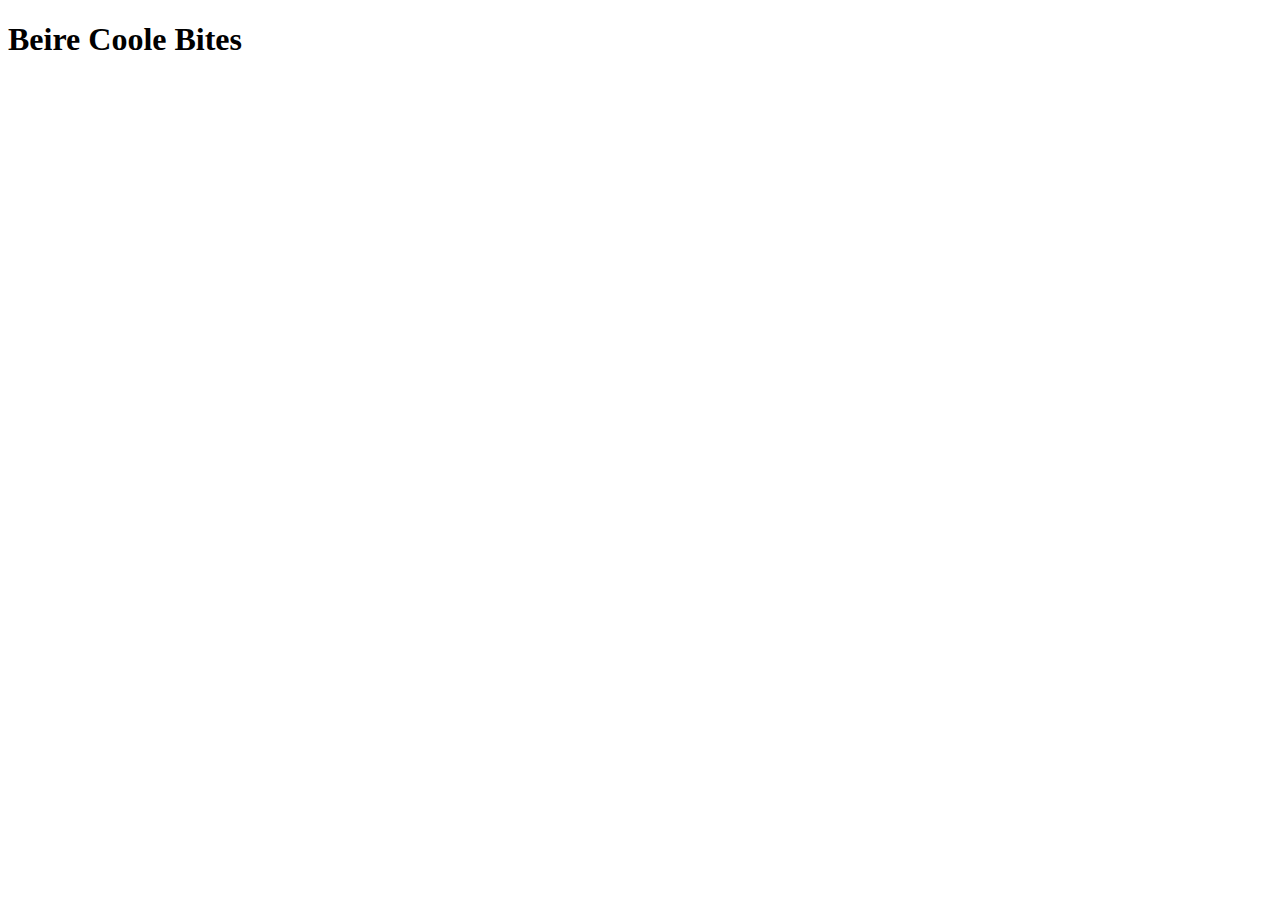
==== overzicht.html @ c56c7917 "starter files" ====
<!DOCTYPE html>
<html lang="en">
<head>
    <meta charset="UTF-8">
    <meta name="viewport" content="width=device-width, initial-scale=1.0">
    <meta http-equiv="X-UA-Compatible" content="ie=edge">
    <title>Overzicht</title>
    <link rel="stylesheet" href="assets/main.css">
    <script src="https://ajax.googleapis.com/ajax/libs/jquery/3.4.1/jquery.min.js"></script>
</head>
<body>
    <h1>Beire Coole Bites</h1>
    <div class="week" id="week">

    </div>

    <script src="assets/overzicht.js"></script>
</body>
</html>
---- assets/main.css ----
.title{
    text-align: center;
}

.week{
    display: flex;
    justify-content: space-around;
    padding: 50px;
}

.dag{
    text-align: center;
    padding: 30px;
}

.dagNaam{
    padding: 10px;
}

.form-style-1 {
	margin:10px auto;
	max-width: 400px;
	padding: 20px 12px 10px 20px;
	font: 13px "Lucida Sans Unicode", "Lucida Grande", sans-serif;
}
.form-style-1 li {
	padding: 0;
	display: block;
	list-style: none;
	margin: 10px 0 0 0;
}
.form-style-1 label{
	margin:0 0 3px 0;
	padding:0px;
	display:block;
	font-weight: bold;
}
.form-style-1 input[type=text], 
.form-style-1 input[type=date],
.form-style-1 input[type=datetime],
.form-style-1 input[type=number],
.form-style-1 input[type=search],
.form-style-1 input[type=time],
.form-style-1 input[type=url],
.form-style-1 input[type=email],
textarea, 
select{
	box-sizing: border-box;
	-webkit-box-sizing: border-box;
	-moz-box-sizing: border-box;
	border:1px solid #BEBEBE;
	padding: 7px;
	margin:0px;
	-webkit-transition: all 0.30s ease-in-out;
	-moz-transition: all 0.30s ease-in-out;
	-ms-transition: all 0.30s ease-in-out;
	-o-transition: all 0.30s ease-in-out;
	outline: none;	
}
.form-style-1 input[type=text]:focus, 
.form-style-1 input[type=date]:focus,
.form-style-1 input[type=datetime]:focus,
.form-style-1 input[type=number]:focus,
.form-style-1 input[type=search]:focus,
.form-style-1 input[type=time]:focus,
.form-style-1 input[type=url]:focus,
.form-style-1 input[type=email]:focus,
.form-style-1 textarea:focus, 
.form-style-1 select:focus{
	-moz-box-shadow: 0 0 8px #88D5E9;
	-webkit-box-shadow: 0 0 8px #88D5E9;
	box-shadow: 0 0 8px #88D5E9;
	border: 1px solid #88D5E9;
}
.form-style-1 .field-divided{
	width: 49%;
}

.form-style-1 .field-long{
	width: 100%;
}
.form-style-1 .field-select{
	width: 100%;
}
.form-style-1 .field-textarea{
	height: 100px;
}
.form-style-1 input[type=submit], .form-style-1 input[type=button]{
	background: #4B99AD;
	padding: 8px 15px 8px 15px;
	border: none;
	color: #fff;
}
.form-style-1 input[type=submit]:hover, .form-style-1 input[type=button]:hover{
	background: #4691A4;
	box-shadow:none;
	-moz-box-shadow:none;
	-webkit-box-shadow:none;
}
.form-style-1 .required{
	color:red;
}
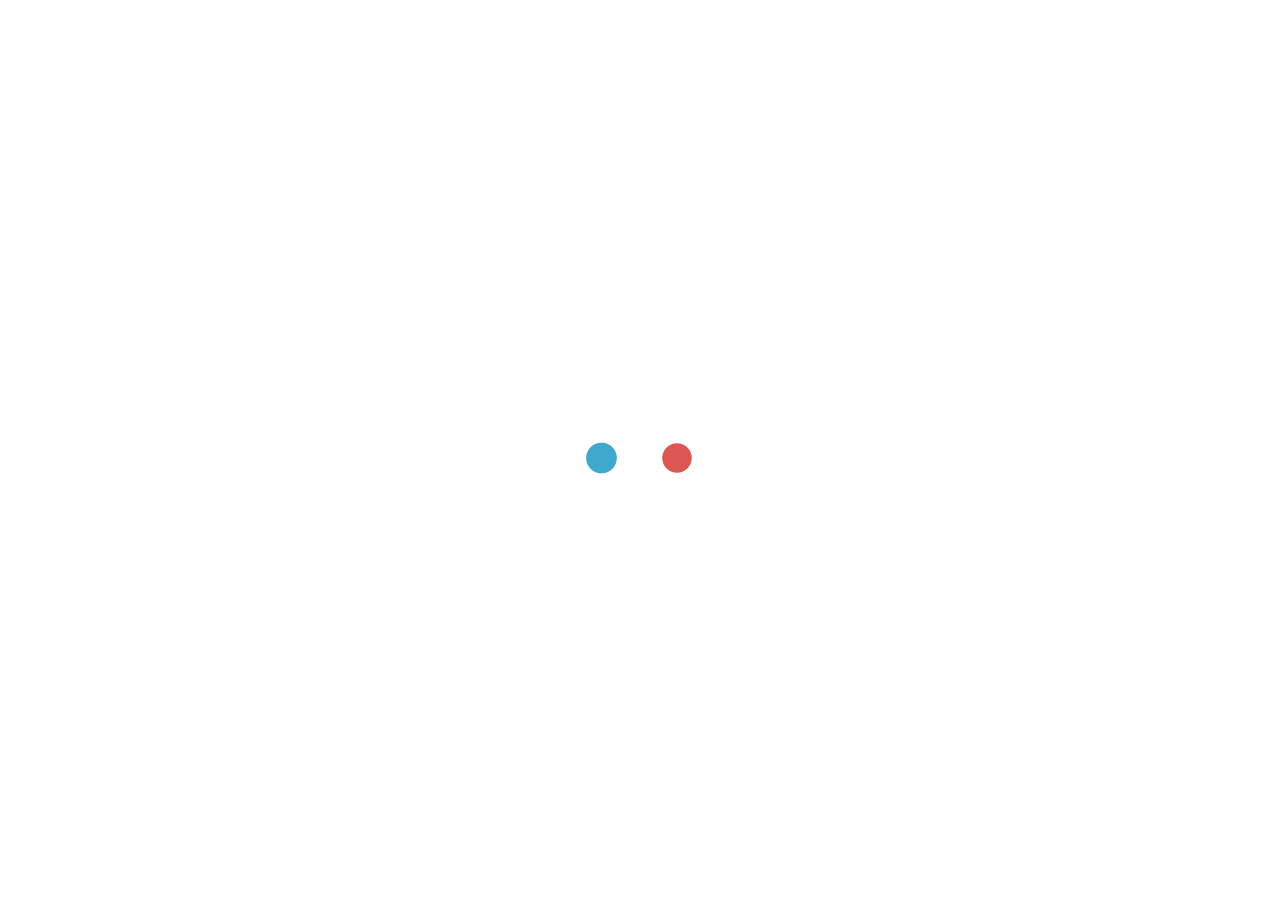
==== commit 59a581ee: "Loading icon added" ====
--- a/overzicht.html
+++ b/overzicht.html
@@ -1,5 +1,6 @@
 <!DOCTYPE html>
 <html lang="en">
+
 <head>
     <meta charset="UTF-8">
     <meta name="viewport" content="width=device-width, initial-scale=1.0">
@@ -8,12 +9,20 @@
     <link rel="stylesheet" href="assets/main.css">
     <script src="https://ajax.googleapis.com/ajax/libs/jquery/3.4.1/jquery.min.js"></script>
 </head>
+
 <body>
-    <h1>Beire Coole Bites</h1>
-    <div class="week" id="week">
+    <div id="loadingDiv" class="loadingDiv">
+            <img src="/assets/img/Preloader_4.gif">
+    </div>
+    <div id="content">
+        <h1 class="title">Beire Coole Bites</h1>
+        <div class="week" id="week">
 
+        </div>
     </div>
+
 
     <script src="assets/overzicht.js"></script>
 </body>
+
 </html>--- a/assets/main.css
+++ b/assets/main.css
@@ -1,41 +1,53 @@
-.title{
-    text-align: center;
+.title {
+	text-align: center;
 }
 
-.week{
-    display: flex;
-    justify-content: space-around;
-    padding: 50px;
+.loadingDiv {
+	display: flex;
+	flex-direction: column;
+	justify-content: center;
+	align-items: center;
+	text-align: center;
+	min-height: 100vh;
 }
 
-.dag{
-    text-align: center;
-    padding: 30px;
+.week {
+	display: flex;
+	justify-content: space-around;
+	padding: 50px;
 }
 
-.dagNaam{
-    padding: 10px;
+.dag {
+	text-align: center;
+	padding: 30px;
+}
+
+.dagNaam {
+	padding: 10px;
 }
 
 .form-style-1 {
-	margin:10px auto;
+	margin: 10px auto;
 	max-width: 400px;
 	padding: 20px 12px 10px 20px;
 	font: 13px "Lucida Sans Unicode", "Lucida Grande", sans-serif;
 }
+
 .form-style-1 li {
 	padding: 0;
 	display: block;
 	list-style: none;
 	margin: 10px 0 0 0;
 }
-.form-style-1 label{
-	margin:0 0 3px 0;
-	padding:0px;
-	display:block;
+
+.form-style-1 label {
+	margin: 0 0 3px 0;
+	padding: 0px;
+	display: block;
 	font-weight: bold;
 }
-.form-style-1 input[type=text], 
+
+.form-style-1 input[type=text],
 .form-style-1 input[type=date],
 .form-style-1 input[type=datetime],
 .form-style-1 input[type=number],
@@ -43,21 +55,22 @@
 .form-style-1 input[type=time],
 .form-style-1 input[type=url],
 .form-style-1 input[type=email],
-textarea, 
-select{
+textarea,
+select {
 	box-sizing: border-box;
 	-webkit-box-sizing: border-box;
 	-moz-box-sizing: border-box;
-	border:1px solid #BEBEBE;
+	border: 1px solid #BEBEBE;
 	padding: 7px;
-	margin:0px;
+	margin: 0px;
 	-webkit-transition: all 0.30s ease-in-out;
 	-moz-transition: all 0.30s ease-in-out;
 	-ms-transition: all 0.30s ease-in-out;
 	-o-transition: all 0.30s ease-in-out;
-	outline: none;	
+	outline: none;
 }
-.form-style-1 input[type=text]:focus, 
+
+.form-style-1 input[type=text]:focus,
 .form-style-1 input[type=date]:focus,
 .form-style-1 input[type=datetime]:focus,
 .form-style-1 input[type=number]:focus,
@@ -65,38 +78,46 @@
 .form-style-1 input[type=time]:focus,
 .form-style-1 input[type=url]:focus,
 .form-style-1 input[type=email]:focus,
-.form-style-1 textarea:focus, 
-.form-style-1 select:focus{
+.form-style-1 textarea:focus,
+.form-style-1 select:focus {
 	-moz-box-shadow: 0 0 8px #88D5E9;
 	-webkit-box-shadow: 0 0 8px #88D5E9;
 	box-shadow: 0 0 8px #88D5E9;
 	border: 1px solid #88D5E9;
 }
-.form-style-1 .field-divided{
+
+.form-style-1 .field-divided {
 	width: 49%;
 }
 
-.form-style-1 .field-long{
+.form-style-1 .field-long {
 	width: 100%;
 }
-.form-style-1 .field-select{
+
+.form-style-1 .field-select {
 	width: 100%;
 }
-.form-style-1 .field-textarea{
+
+.form-style-1 .field-textarea {
 	height: 100px;
 }
-.form-style-1 input[type=submit], .form-style-1 input[type=button]{
+
+.form-style-1 input[type=submit],
+.form-style-1 input[type=button] {
 	background: #4B99AD;
 	padding: 8px 15px 8px 15px;
 	border: none;
 	color: #fff;
 }
-.form-style-1 input[type=submit]:hover, .form-style-1 input[type=button]:hover{
+
+.form-style-1 input[type=submit]:hover,
+.form-style-1 input[type=button]:hover {
 	background: #4691A4;
-	box-shadow:none;
-	-moz-box-shadow:none;
-	-webkit-box-shadow:none;
+	box-shadow: none;
+	-moz-box-shadow: none;
+	-webkit-box-shadow: none;
 }
-.form-style-1 .required{
-	color:red;
+
+.form-style-1 .required {
+	color: red;
 }